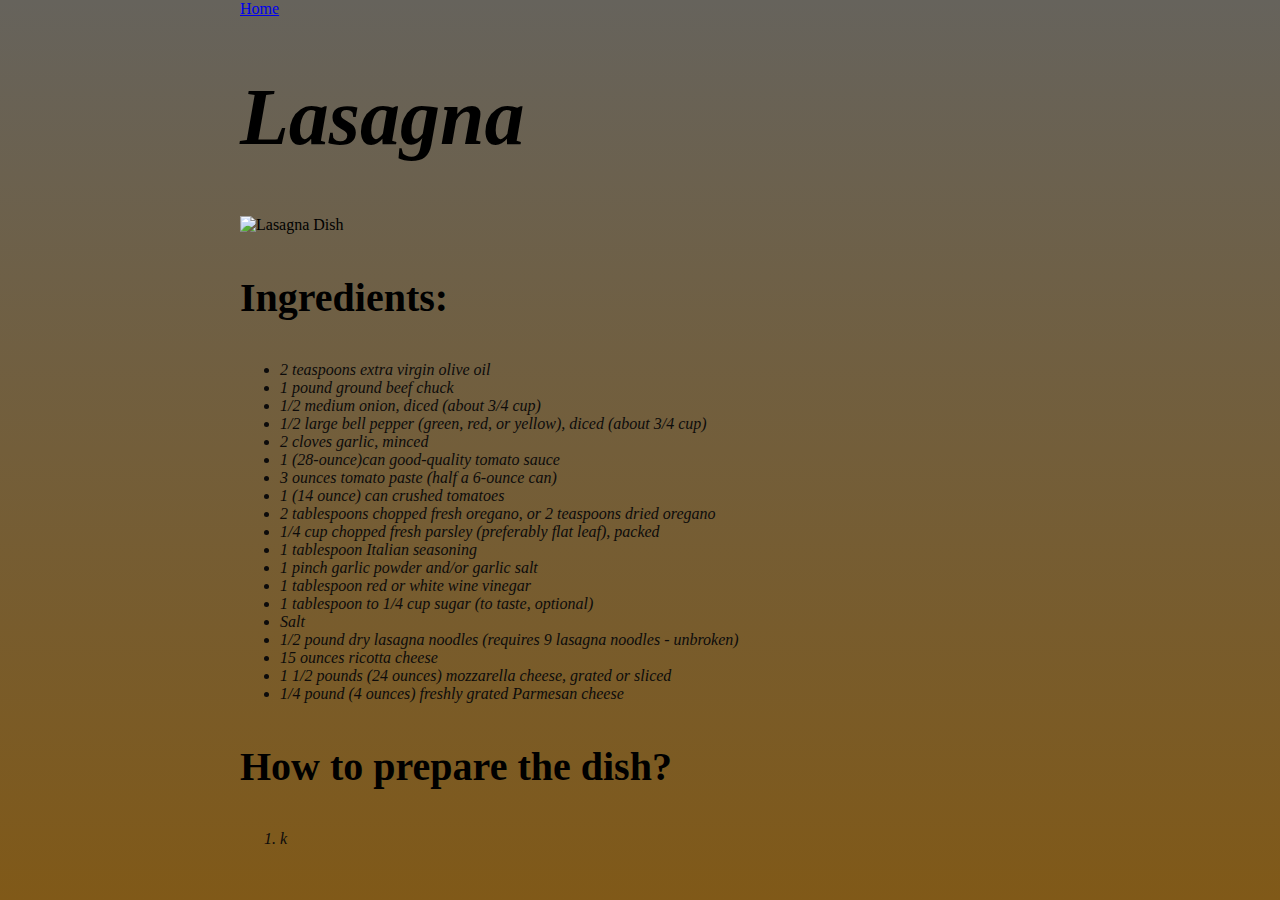
==== rp/lasagna.html @ 3d8ba5e4 "Edit index.html and new.css" ====
<!DOCTYPE html>
<html>
    <head>
    <meta charset="utf-8">
    <title>Lasanga</title>
    <link href = "new.css" rel = "stylesheet">
    </head>
    <body>
        <div id="page-wrap">
        <a href="/home/aletc/repos/odin-recipes/index.html">Home</a>
        <h1 style="font-style:italic;font-family:cursive;font-size:80px">Lasagna</h1>
        <img src="https://www.simplyrecipes.com/thmb/cNoRraqsXWSv8pPNhN_b-ZADKpk=/720x0/filters:no_upscale():max_bytes(150000):strip_icc():format(webp)/Simply-Recipes-Best-Classic-Lasagna-Lead-3-6e90a87b8e3e458d818f8887a14fc10e.jpg"
        alt="Lasagna Dish">
        <h3 style="font-size: 40px">Ingredients:</h3>
            <ul style="font-style:italic;font-family:san sans-serif; color:rgb(12, 11, 11)"; shape="circle">
                <li>2 teaspoons extra virgin olive oil</li> 
                <li>1 pound ground beef chuck</li>
                <li>1/2 medium onion, diced (about 3/4 cup)</li>
                <li>1/2 large bell pepper (green, red, or yellow), diced (about 3/4 cup)</li> 
                <li>2 cloves garlic, minced</li>
                <li>1 (28-ounce)can good-quality tomato sauce</li>
                <li>3 ounces tomato paste (half a 6-ounce can)</li>
                <li>1 (14 ounce) can crushed tomatoes</li>
                <li>2 tablespoons chopped fresh oregano, or 2 teaspoons dried oregano</li>
                <li>1/4 cup chopped fresh parsley (preferably flat leaf), packed</li>
                <li>1 tablespoon Italian seasoning</li>
                <li>1 pinch garlic powder and/or garlic salt</li>
                <li>1 tablespoon red or white wine vinegar</li>
                <li>1 tablespoon to 1/4 cup sugar (to taste, optional)</li>
                <li>Salt</li>
                <li>1/2 pound dry lasagna noodles (requires 9 lasagna noodles - unbroken)</li>
                <li>15 ounces ricotta cheese</li>
                <li>1 1/2 pounds (24 ounces) mozzarella cheese, grated or sliced</li>
                <li>1/4 pound (4 ounces) freshly grated Parmesan cheese</li>
               </ul>
               <h3 style="font-size: 40px">How to prepare the dish?</h3>
               <ol style="font-style:italic;font-family:san sans-serif; color:rgb(12, 11, 11)">
            <li>k</li>   
            </ol>
        </div>
            </body>
</html>
---- rp/new.css ----
html   {
    height: 100%;
    margin: 0;

}
body   {
    margin: 0;
    background: linear-gradient(180deg, rgb(102, 99, 92), rgb(128, 89, 24)) fixed;
    height: 100%;
    overflow-anchor: none;
}


#page-wrap {
    width: 800px;
    margin: 0 auto;
}
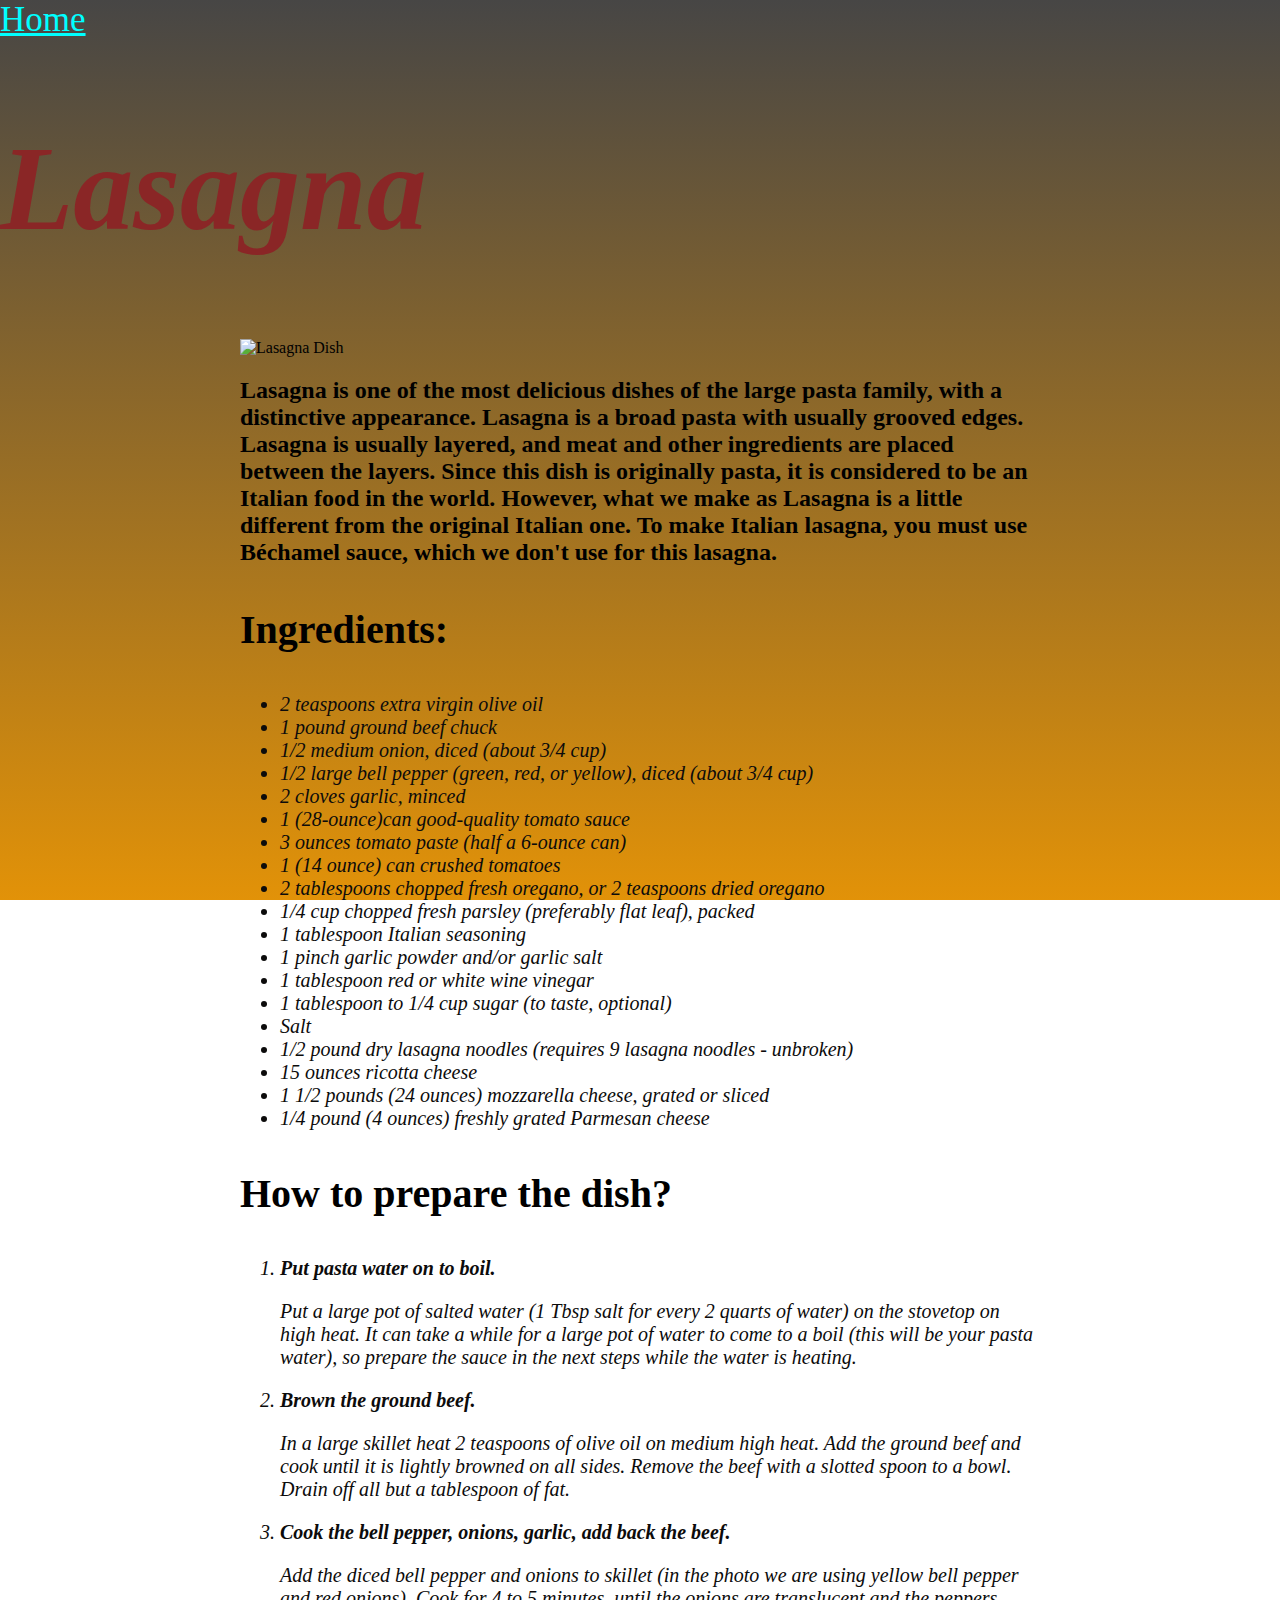
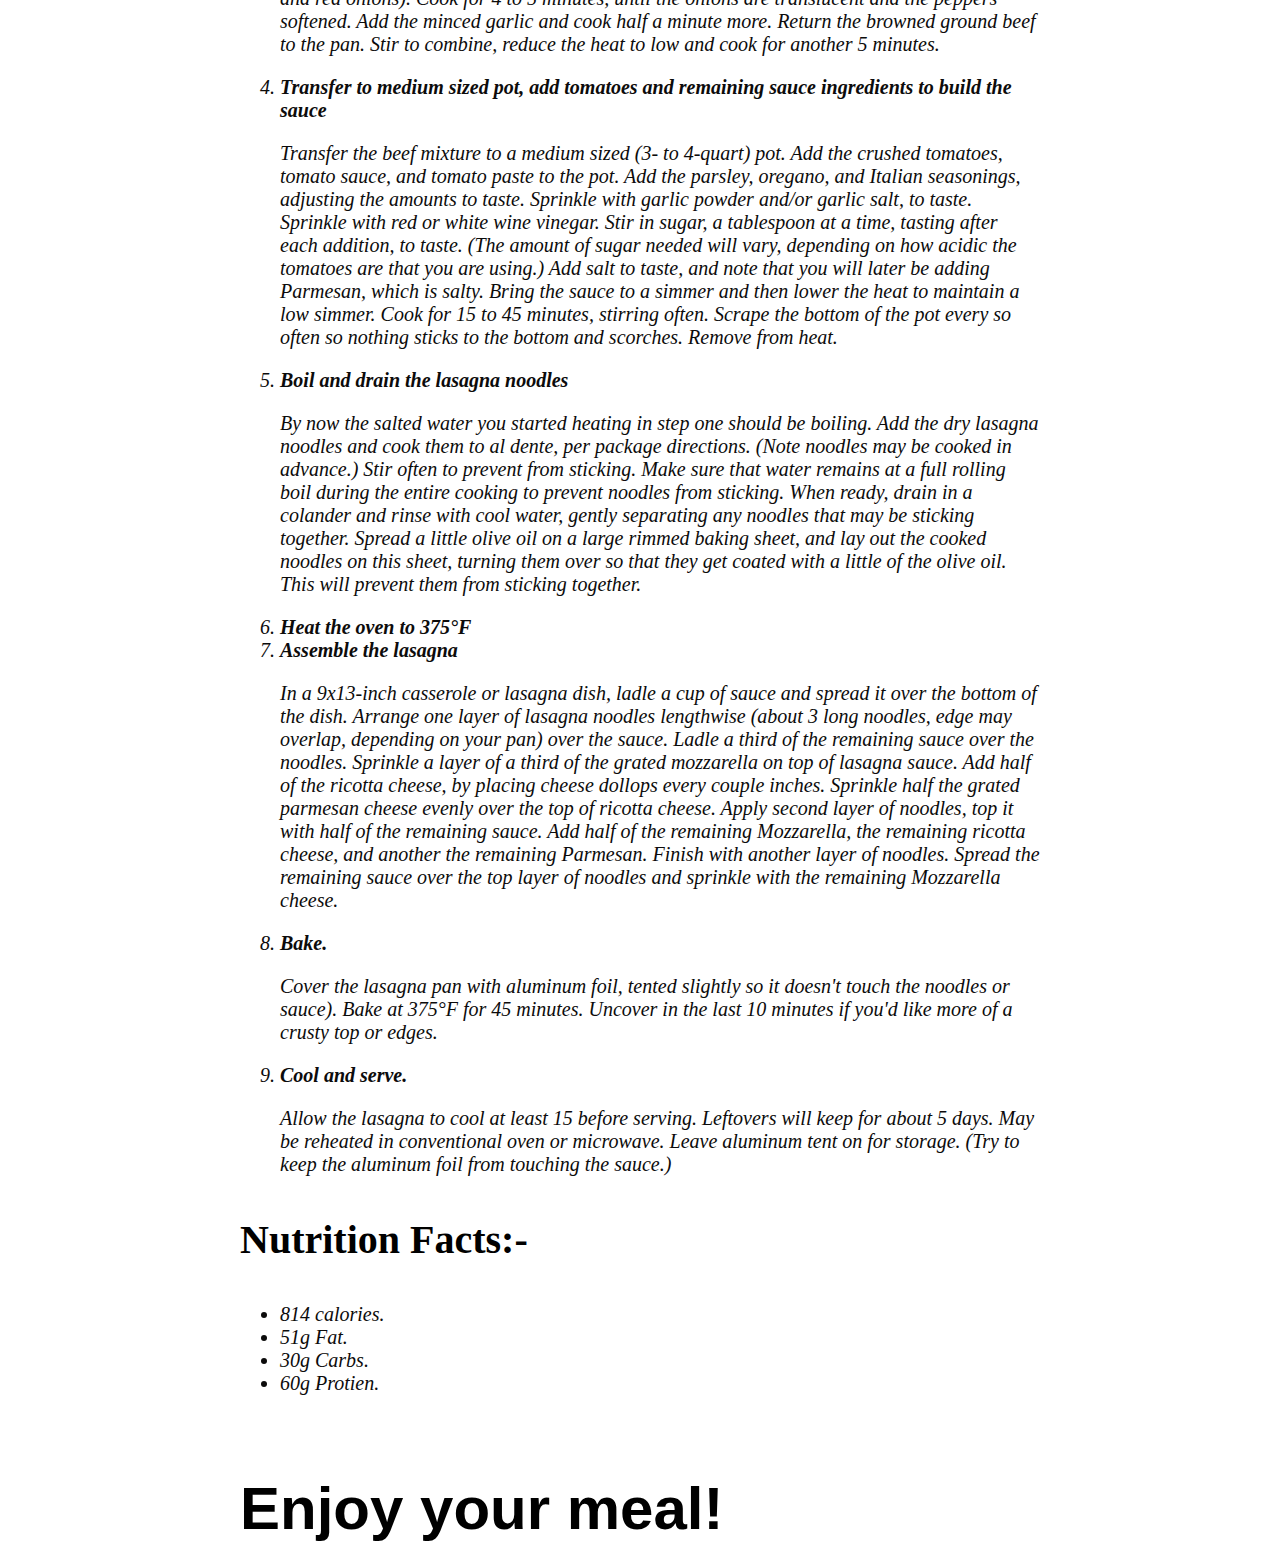
==== commit af24310d: "Add index.html and new.css" ====
--- a/rp/lasagna.html
+++ b/rp/lasagna.html
@@ -6,13 +6,18 @@
     <link href = "new.css" rel = "stylesheet">
     </head>
     <body>
+
+
+        <a href="/home/aletc/repos/odin-recipes/index.html"; style="font-size:35px; color:aqua; font-family:crushed">Home</a>
+        <h1 style="font-style:italic;font-family:cursive;font-size:120px; color:rgb(138, 38, 38)">Lasagna</h1>
         <div id="page-wrap">
-        <a href="/home/aletc/repos/odin-recipes/index.html">Home</a>
-        <h1 style="font-style:italic;font-family:cursive;font-size:80px">Lasagna</h1>
         <img src="https://www.simplyrecipes.com/thmb/cNoRraqsXWSv8pPNhN_b-ZADKpk=/720x0/filters:no_upscale():max_bytes(150000):strip_icc():format(webp)/Simply-Recipes-Best-Classic-Lasagna-Lead-3-6e90a87b8e3e458d818f8887a14fc10e.jpg"
         alt="Lasagna Dish">
+        <h2>Lasagna is one of the most delicious dishes of the large pasta family, with a distinctive appearance. Lasagna is a broad pasta with usually grooved edges. Lasagna is usually layered, and meat and other ingredients are placed between the layers. Since this dish is originally pasta, it is considered to be an Italian food in the world. However, what we make as Lasagna is a little different from the original Italian one. To make Italian lasagna, you must use Béchamel sauce, which we don't use for this lasagna.</h2>
+       
+       
         <h3 style="font-size: 40px">Ingredients:</h3>
-            <ul style="font-style:italic;font-family:san sans-serif; color:rgb(12, 11, 11)"; shape="circle">
+            <ul style="font-style:italic;font-family:san sans-serif; color:rgb(12, 11, 11);font-size: 20px">
                 <li>2 teaspoons extra virgin olive oil</li> 
                 <li>1 pound ground beef chuck</li>
                 <li>1/2 medium onion, diced (about 3/4 cup)</li>
@@ -33,10 +38,60 @@
                 <li>1 1/2 pounds (24 ounces) mozzarella cheese, grated or sliced</li>
                 <li>1/4 pound (4 ounces) freshly grated Parmesan cheese</li>
                </ul>
+
+
                <h3 style="font-size: 40px">How to prepare the dish?</h3>
-               <ol style="font-style:italic;font-family:san sans-serif; color:rgb(12, 11, 11)">
-            <li>k</li>   
+               <ol style="font-style:italic;font-family:san sans-serif; color:rgb(12, 11, 11);font-size: 20px">
+            <li> <b>Put pasta water on to boil.</b> 
+                <p>Put a large pot of salted water (1 Tbsp salt for every 2 quarts of water) on the stovetop on high heat. It can take a while for a large pot of water to come to a boil (this will be your pasta water), so prepare the sauce in the next steps while the water is heating.</p>
+            </li>
+            <li> <b>Brown the ground beef.</b>
+                <p>In a large skillet heat 2 teaspoons of olive oil on medium high heat. Add the ground beef and cook until it is lightly browned on all sides.
+                Remove the beef with a slotted spoon to a bowl. Drain off all but a tablespoon of fat.</p>
+            </li>   
+            <li> <b>Cook the bell pepper, onions, garlic, add back the beef.</b>
+                <p>Add the diced bell pepper and onions to skillet (in the photo we are using yellow bell pepper and red onions).
+                Cook for 4 to 5 minutes, until the onions are translucent and the peppers softened. Add the minced garlic and cook half a minute more. 
+                Return the browned ground beef to the pan. Stir to combine, reduce the heat to low and cook for another 5 minutes.</p> 
+            </li>
+            <li><b>Transfer to medium sized pot, add tomatoes and remaining sauce ingredients to build the sauce </b>
+            <p> Transfer the beef mixture to a medium sized (3- to 4-quart) pot. Add the crushed tomatoes, tomato sauce, and tomato paste to the pot.
+                Add the parsley, oregano, and Italian seasonings, adjusting the amounts to taste. Sprinkle with garlic powder and/or garlic salt, to taste.
+                Sprinkle with red or white wine vinegar. Stir in sugar, a tablespoon at a time, tasting after each addition, to taste. (The amount of sugar needed will vary, depending on how acidic the tomatoes are that you are using.)
+                Add salt to taste, and note that you will later be adding Parmesan, which is salty.
+                Bring the sauce to a simmer and then lower the heat to maintain a low simmer. Cook for 15 to 45 minutes, stirring often. Scrape the bottom of the pot every so often so nothing sticks to the bottom and scorches.
+                Remove from heat. </p>
+            </li>
+            <li><b>Boil and drain the lasagna noodles </b>
+            <p> By now the salted water you started heating in step one should be boiling. Add the dry lasagna noodles and cook them to al dente, per package directions. (Note noodles may be cooked in advance.)
+                Stir often to prevent from sticking. Make sure that water remains at a full rolling boil during the entire cooking to prevent noodles from sticking.
+                When ready, drain in a colander and rinse with cool water, gently separating any noodles that may be sticking together.
+                Spread a little olive oil on a large rimmed baking sheet, and lay out the cooked noodles on this sheet, turning them over so that they get coated with a little of the olive oil. This will prevent them from sticking together. </p>
+            </li>
+            <li><b> Heat the oven to 375°F</b></li>
+            <li><b>Assemble the lasagna </b>
+            <p> In a 9x13-inch casserole or lasagna dish, ladle a cup of sauce and spread it over the bottom of the dish. Arrange one layer of lasagna noodles lengthwise (about 3 long noodles, edge may overlap, depending on your pan) over the sauce. Ladle a third of the remaining sauce over the noodles.
+                Sprinkle a layer of a third of the grated mozzarella on top of lasagna sauce. Add half of the ricotta cheese, by placing cheese dollops every couple inches. Sprinkle half the grated parmesan cheese evenly over the top of ricotta cheese.
+                Apply second layer of noodles, top it with half of the remaining sauce. Add half of the remaining Mozzarella, the remaining ricotta cheese, and another the remaining Parmesan.
+                Finish with another layer of noodles. Spread the remaining sauce over the top layer of noodles and sprinkle with the remaining Mozzarella cheese. </p>
+            </li>
+            <li><b>Bake.</b>
+            <p>Cover the lasagna pan with aluminum foil, tented slightly so it doesn't touch the noodles or sauce). Bake at 375°F for 45 minutes. Uncover in the last 10 minutes if you'd like more of a crusty top or edges.</p>
+            </li>
+            <li><b>Cool and serve.</b>
+            <p>Allow the lasagna to cool at least 15 before serving. Leftovers will keep for about 5 days. May be reheated in conventional oven or microwave. Leave aluminum tent on for storage. (Try to keep the aluminum foil from touching the sauce.) </p>
+            </li>
             </ol>
+           
+            <h3 style="font-size: 40px">Nutrition Facts:-</h3>
+            <ul style="font-style:italic;font-family:san sans-serif; color:rgb(12, 11, 11);font-size: 20px">
+                <li>814 calories.</li>
+                <li>51g Fat.</li>
+                <li>30g Carbs.
+                <li>60g Protien.</li>
+                </li>
+            </ul>
+            <h4 style="font-size:60px; font-family:Verdana, Geneva, Tahoma, sans-serif">Enjoy your meal!</h4>
         </div>
             </body>
 </html>--- a/rp/new.css
+++ b/rp/new.css
@@ -4,8 +4,8 @@
 
 }
 body   {
-    margin: 0;
-    background: linear-gradient(180deg, rgb(102, 99, 92), rgb(128, 89, 24)) fixed;
+    margin: 0 auto;
+    background: linear-gradient(180deg, rgb(71, 70, 69), rgb(226, 146, 8)) fixed;
     height: 100%;
     overflow-anchor: none;
 }
